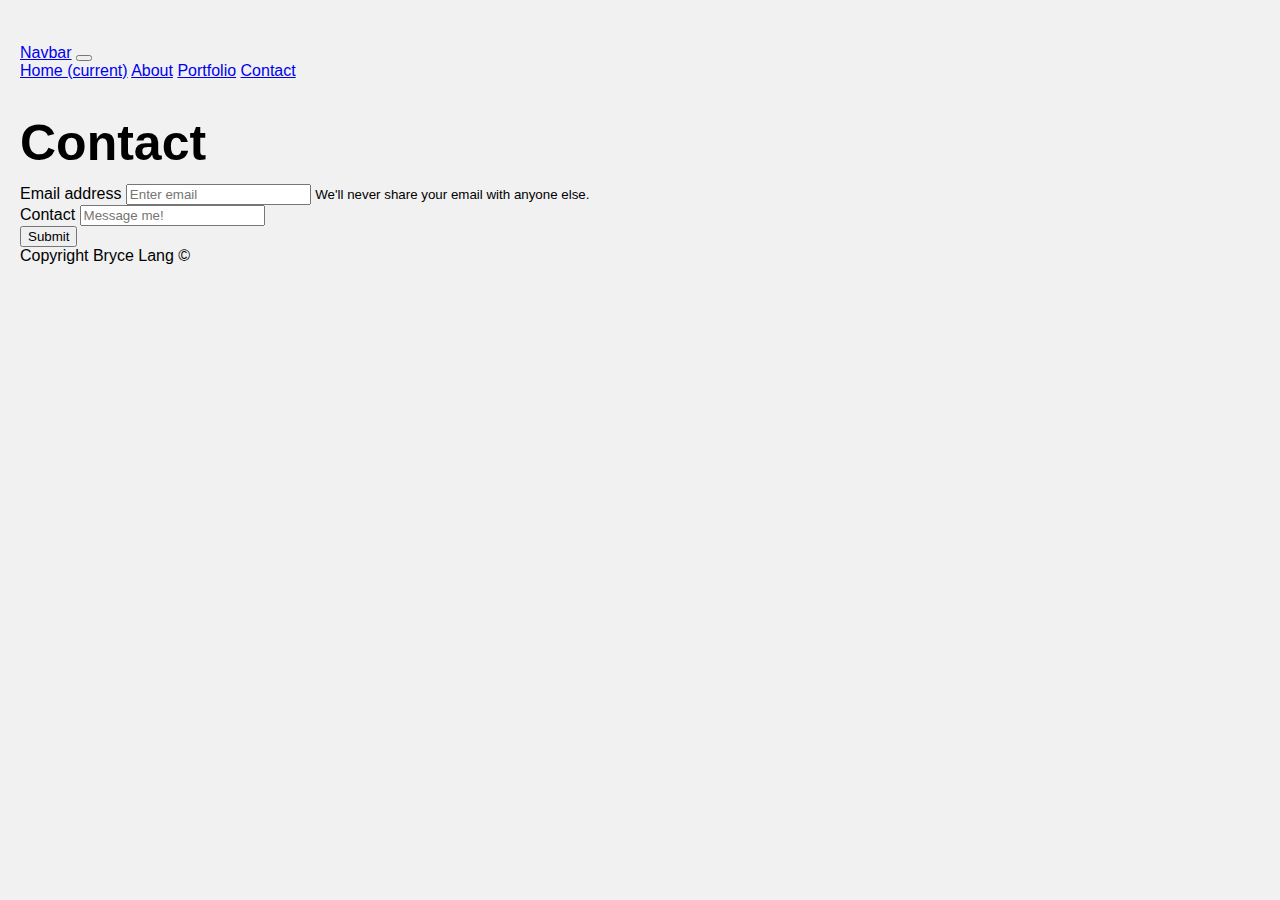
==== contact.html @ 0c25e312 "responsive_layout" ====
<!doctype html>
<html lang="en-us">

<head>
  <meta charset="UTF-8">
  <title>Contact | Bryce Lang</title>
  <link rel="stylesheet" type="text/css" href="assets/css/style.css">
  <link rel="stylesheet" href="https://stackpath.bootstrapcdn.com/bootstrap/4.1.2/css/bootstrap.min.css" integrity="sha384-Smlep5jCw/wG7hdkwQ/Z5nLIefveQRIY9nfy6xoR1uRYBtpZgI6339F5dgvm/e9B" crossorigin="anonymous">

</head>

<body>

    <div class="container">
        <div class="row justify-content-start">
          <div class="col-12">
              <nav class="navbar navbar-expand-lg navbar-dark bg-dark">
                  <a class="navbar-brand" href="#">Navbar</a>
                  <button class="navbar-toggler" type="button" data-toggle="collapse" data-target="#navbarNavAltMarkup" aria-controls="navbarNavAltMarkup" aria-expanded="false" aria-label="Toggle navigation">
                    <span class="navbar-toggler-icon"></span>
                  </button>
                  <div class="collapse navbar-collapse" id="navbarNavAltMarkup">
                    <div class="navbar-nav">
                      <a class="nav-item nav-link active" href="#">Home <span class="sr-only">(current)</span></a>
                      <a class="nav-item nav-link" href="index.html">About</a>
                      <a class="nav-item nav-link" href="portfolio.html">Portfolio</a>
                      <a class="nav-item nav-link disabled" href="contact.html">Contact</a>
                    </div>
                  </div>
                </nav>
          </div>

          <div class="col-12">
    <section class="main-section">
      <h1>Contact</h1>

      <form>
          <div class="form-group">
            <label for="exampleInputEmail1">Email address</label>
            <input type="email" class="form-control" id="exampleInputEmail1" aria-describedby="emailHelp" placeholder="Enter email">
            <small id="emailHelp" class="form-text text-muted">We'll never share your email with anyone else.</small>
          </div>
          <div class="form-group">
            <label for="contact">Contact</label>
            <input type="contact" class="form-control" id="contact" placeholder="Message me!">
          </div>
          
          <button type="submit" class="btn btn-primary">Submit</button>
        </form>

    </section>

  </div>

  <footer>
    <div class="container">
      Copyright Bryce Lang &copy; 
    </div>
  </footer>
</body>

</html>
---- assets/css/style.css ----
.img1, .img2, .img3, .img4, .img5 {
	width: 250px;	 
	height: 200px; 
	margin-bottom: 2em;
}

#img1 {
	margin-right: 0px;
}
#img2{
	float: right;
	margin-right: -1px;
}
#img3{
  margin-right: 0px;
}
#img4{
	float: right;
	margin-right: -1px;
}
#img5{
  margin-right: 136px;
  margin-bottom: 136px;
}
h1 {
	margin-bottom: 12px;
}

.footer {
	width: 100%;
	height: 150px;
	background-color: #666666;
	display: flex;
	bottom: 0;
	color: #dddddd;
	padding-top: 40px;
	border-top: 10px solid #7f3dc7;
	position: relative;
}

.footer-content {
	font-size: 14px;
	position: relative;
	margin-right: auto;
	margin-left: auto;

}
* {
  box-sizing: border-box;
}

body {
  background-color: #f1f1f1;
  padding: 20px;
  font-family: Arial;
}

/* Center website */
.main {
  max-width: 1000px;
  margin: auto;
}

h1 {
  font-size: 50px;
  word-break: break-all;
}

.row {
  margin: 8px -16px;
}

/* Add padding BETWEEN each column (if you want) */
.row,
.row > .column {
  padding: 8px;
}

/* Create four equal columns that floats next to each other */
.column {
  float: left;
  width: 25%;
}

/* Clear floats after rows */ 
.row:after {
  content: "";
  display: table;
  clear: both;
}

/* Content */
.content {
  background-color: white;
  padding: 10px;
}

/* Responsive layout - makes a two column-layout instead of four columns */
@media screen and (max-width: 900px) {
  .column {
      width: 50%;
  }
}

/* Responsive layout - makes the two columns stack on top of each other instead of next to each other */
@media screen and (max-width: 600px) {
  .column {
      width: 100%;
  }
}
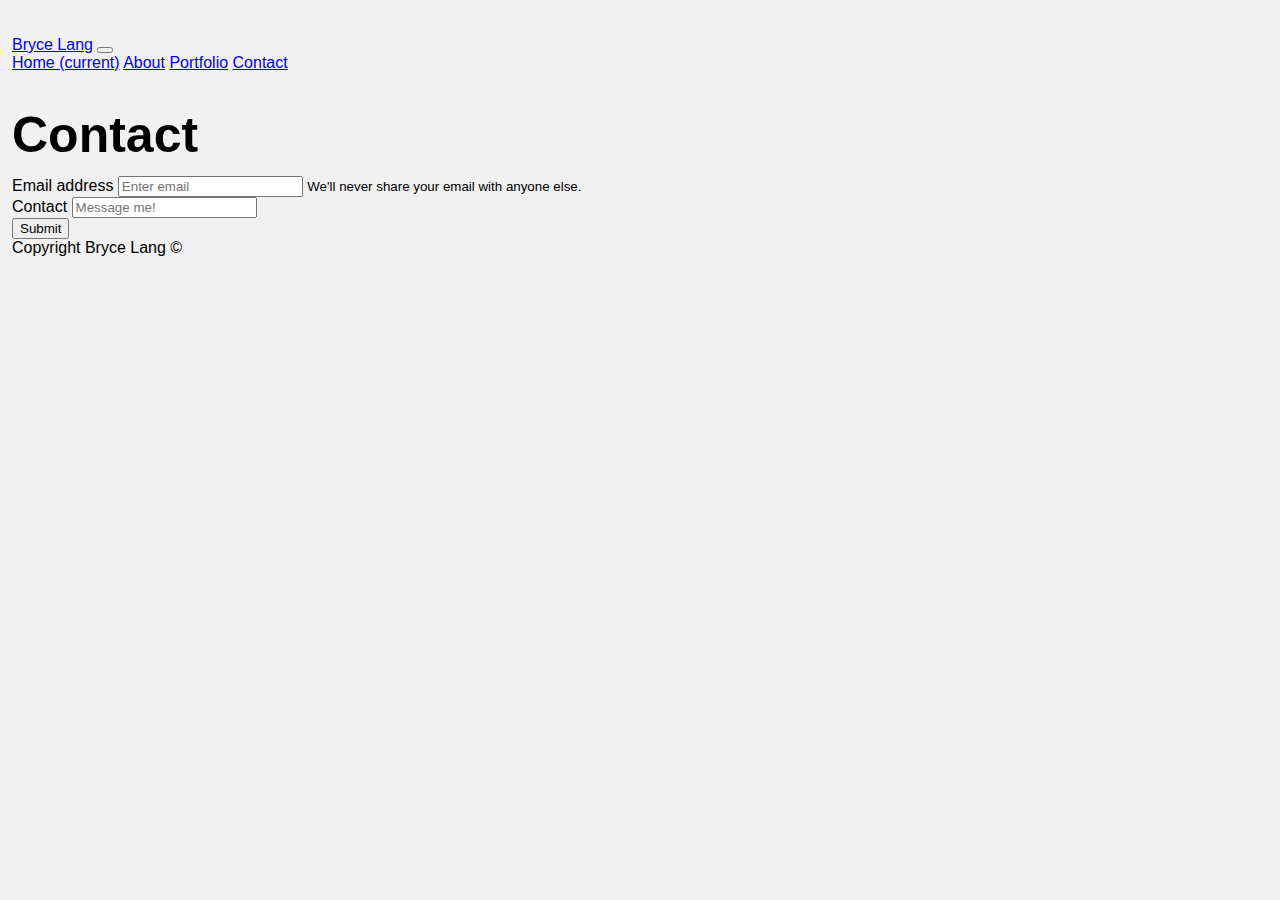
==== commit 2bba6626: "cleanup" ====
--- a/contact.html
+++ b/contact.html
@@ -15,7 +15,7 @@
         <div class="row justify-content-start">
           <div class="col-12">
               <nav class="navbar navbar-expand-lg navbar-dark bg-dark">
-                  <a class="navbar-brand" href="#">Navbar</a>
+                  <a class="navbar-brand" href="#">Bryce Lang</a>
                   <button class="navbar-toggler" type="button" data-toggle="collapse" data-target="#navbarNavAltMarkup" aria-controls="navbarNavAltMarkup" aria-expanded="false" aria-label="Toggle navigation">
                     <span class="navbar-toggler-icon"></span>
                   </button>
@@ -35,21 +35,22 @@
       <h1>Contact</h1>
 
       <form>
+
           <div class="form-group">
             <label for="exampleInputEmail1">Email address</label>
             <input type="email" class="form-control" id="exampleInputEmail1" aria-describedby="emailHelp" placeholder="Enter email">
             <small id="emailHelp" class="form-text text-muted">We'll never share your email with anyone else.</small>
           </div>
+
           <div class="form-group">
             <label for="contact">Contact</label>
             <input type="contact" class="form-control" id="contact" placeholder="Message me!">
           </div>
           
           <button type="submit" class="btn btn-primary">Submit</button>
+
         </form>
-
     </section>
-
   </div>
 
   <footer>
--- a/assets/css/style.css
+++ b/assets/css/style.css
@@ -1,29 +1,3 @@
-
-
-.img1, .img2, .img3, .img4, .img5 {
-	width: 250px;	 
-	height: 200px; 
-	margin-bottom: 2em;
-}
-
-#img1 {
-	margin-right: 0px;
-}
-#img2{
-	float: right;
-	margin-right: -1px;
-}
-#img3{
-  margin-right: 0px;
-}
-#img4{
-	float: right;
-	margin-right: -1px;
-}
-#img5{
-  margin-right: 136px;
-  margin-bottom: 136px;
-}
 h1 {
 	margin-bottom: 12px;
 }
@@ -73,7 +47,6 @@
 }
 
 /* Add padding BETWEEN each column (if you want) */
-.row,
 .row > .column {
   padding: 8px;
 }
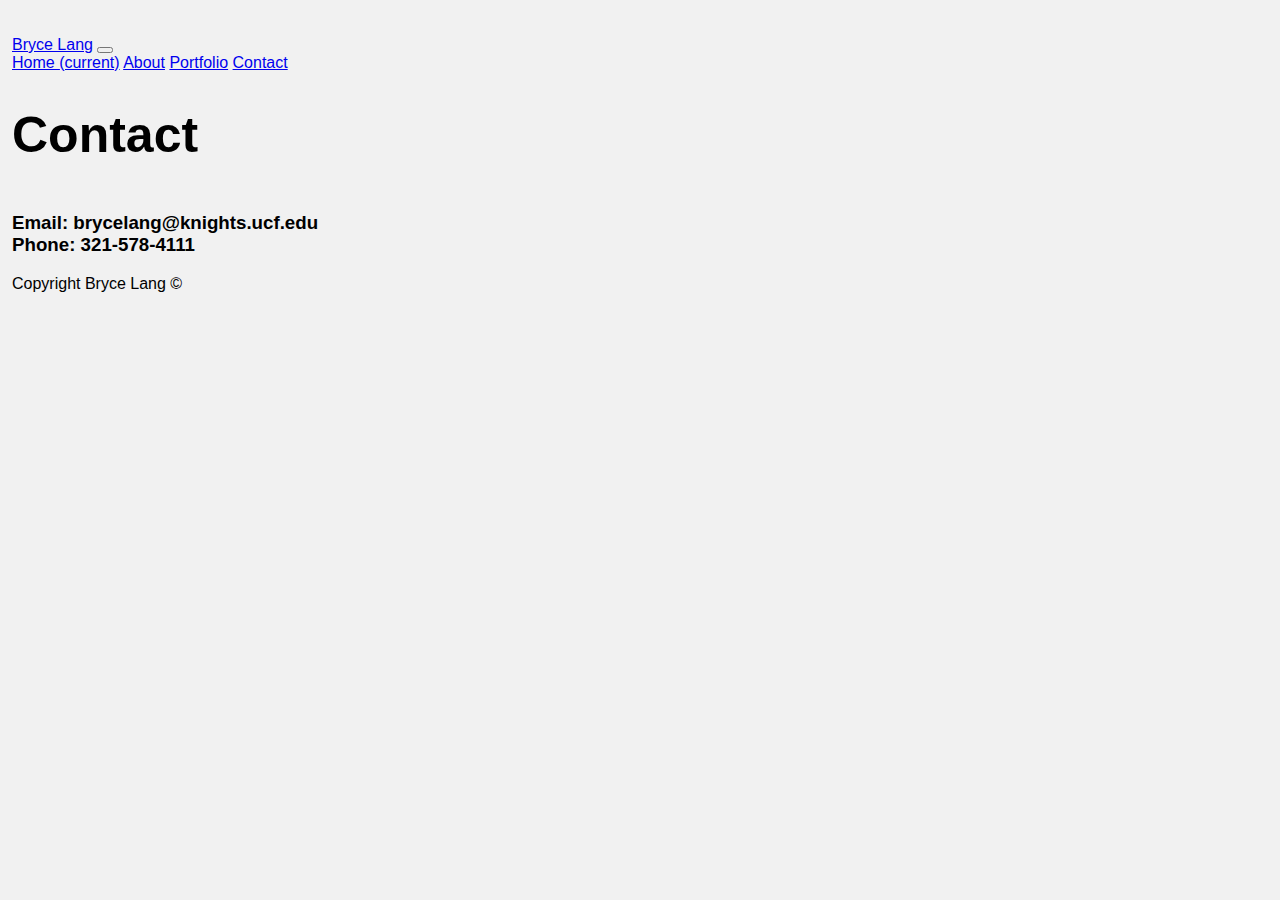
==== commit 6e3dd7dd: "y" ====
--- a/contact.html
+++ b/contact.html
@@ -33,23 +33,13 @@
           <div class="col-12">
     <section class="main-section">
       <h1>Contact</h1>
-
-      <form>
-
-          <div class="form-group">
-            <label for="exampleInputEmail1">Email address</label>
-            <input type="email" class="form-control" id="exampleInputEmail1" aria-describedby="emailHelp" placeholder="Enter email">
-            <small id="emailHelp" class="form-text text-muted">We'll never share your email with anyone else.</small>
-          </div>
-
-          <div class="form-group">
-            <label for="contact">Contact</label>
-            <input type="contact" class="form-control" id="contact" placeholder="Message me!">
-          </div>
-          
-          <button type="submit" class="btn btn-primary">Submit</button>
-
-        </form>
+      <br>
+      <h3>
+        Email: brycelang@knights.ucf.edu
+        <br>
+       
+        Phone: 321-578-4111
+      </h3>
     </section>
   </div>
 
